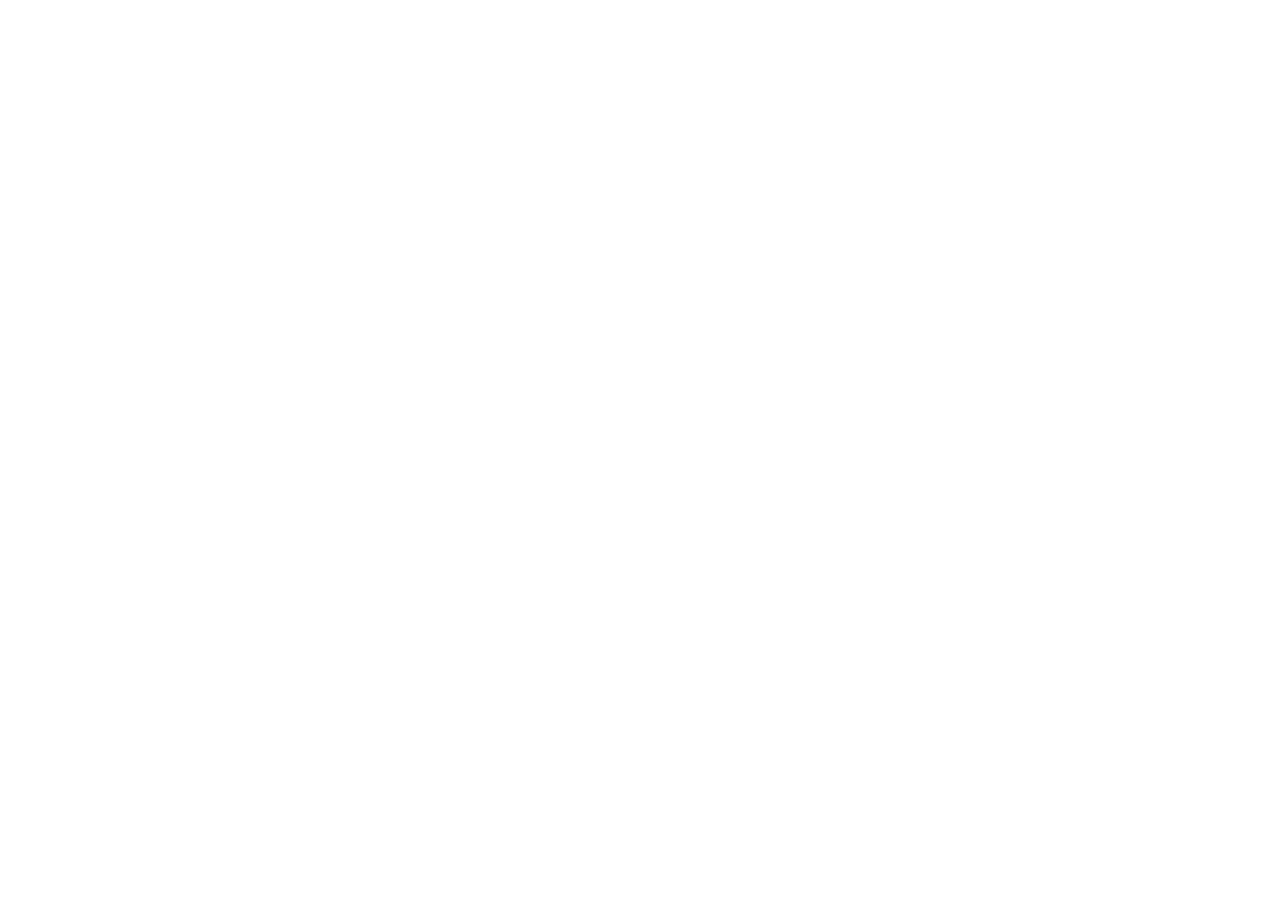
==== drop-down-menu/index.html @ 5d5af95b "Create project directory and files" ====
<!DOCTYPE html>
<html lang="en">
<head>
    <meta charset="UTF-8">
    <meta http-equiv="X-UA-Compatible" content="IE=edge">
    <meta name="viewport" content="width=device-width, initial-scale=1.0">
    <link rel="stylesheet" href="style.css">
    <script src="script.js" defer></script>
    <title>Drop down menu</title>
</head>
<body>
    
</body>
</html>
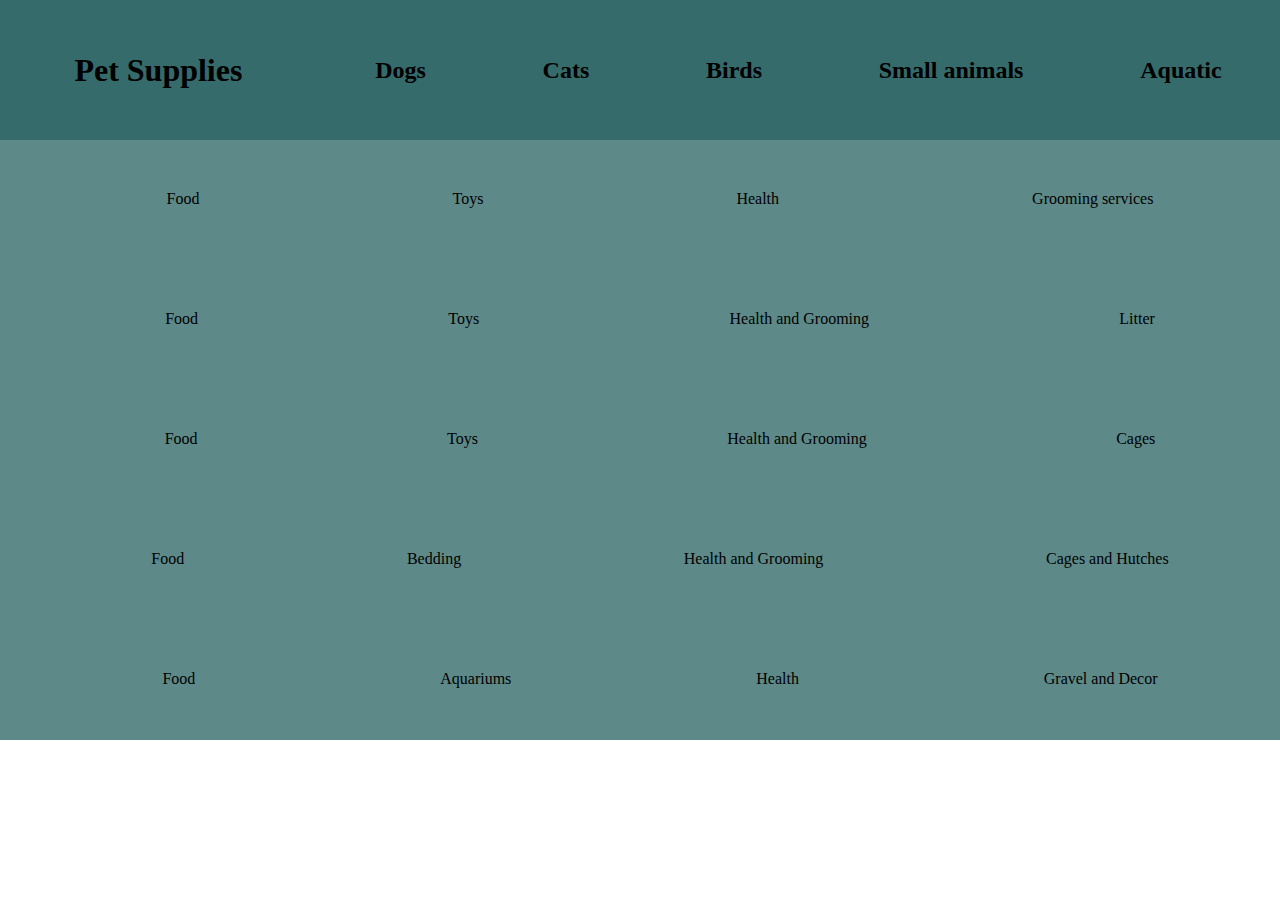
==== commit f04be145: "Add static menu with text content and basic styling" ====
--- a/drop-down-menu/index.html
+++ b/drop-down-menu/index.html
@@ -9,6 +9,53 @@
     <title>Drop down menu</title>
 </head>
 <body>
-    
+    <div class="header">
+        <h1>Pet Supplies</h1>
+        <h2>Dogs</h2>
+        <h2>Cats</h2>
+        <h2>Birds</h2>
+        <h2>Small animals</h2>
+        <h2>Aquatic</h2>
+    </div>
+    <div class="drop-down" id="dogs">
+        <ul>
+            <li>Food</li>
+            <li>Toys</li>
+            <li>Health</li>
+            <li>Grooming services</li>
+        </ul>
+    </div>
+    <div class="drop-down" id="cats">
+        <ul>
+            <li>Food</li>
+            <li>Toys</li>
+            <li>Health and Grooming</li>
+            <li>Litter</li>
+        </ul>
+    </div>
+    <div class="drop-down" id="birds">
+        <ul>
+            <li>Food</li>
+            <li>Toys</li>
+            <li>Health and Grooming</li>
+            <li>Cages</li>
+        </ul>
+    </div>
+    <div class="drop-down" id="small">
+        <ul>
+            <li>Food</li>
+            <li>Bedding</li>
+            <li>Health and Grooming</li>
+            <li>Cages and Hutches</li>
+        </ul>
+    </div>
+    <div class="drop-down" id="aquatic">
+        <ul>
+            <li>Food</li>
+            <li>Aquariums</li>
+            <li>Health</li>
+            <li>Gravel and Decor</li>
+        </ul>
+    </div>
 </body>
 </html>--- a/drop-down-menu/style.css
+++ b/drop-down-menu/style.css
@@ -0,0 +1,33 @@
+* {
+    margin: 0;
+}
+
+.header {
+    background-color: rgb(53, 107, 107);
+    height: 140px;
+    display: flex;
+    align-items: center;
+    justify-content: space-around;
+}
+
+h1 {
+    margin: 16px;
+    justify-self: flex-start;
+    display: flex;
+}
+
+.drop-down {
+    background-color: rgb(53, 107, 107, 80%);
+    height: 120px;
+}
+
+ul {
+   display: flex;
+   justify-content: space-around;
+   list-style-type: none;
+   
+}
+
+li {
+    margin-top: 50px;
+}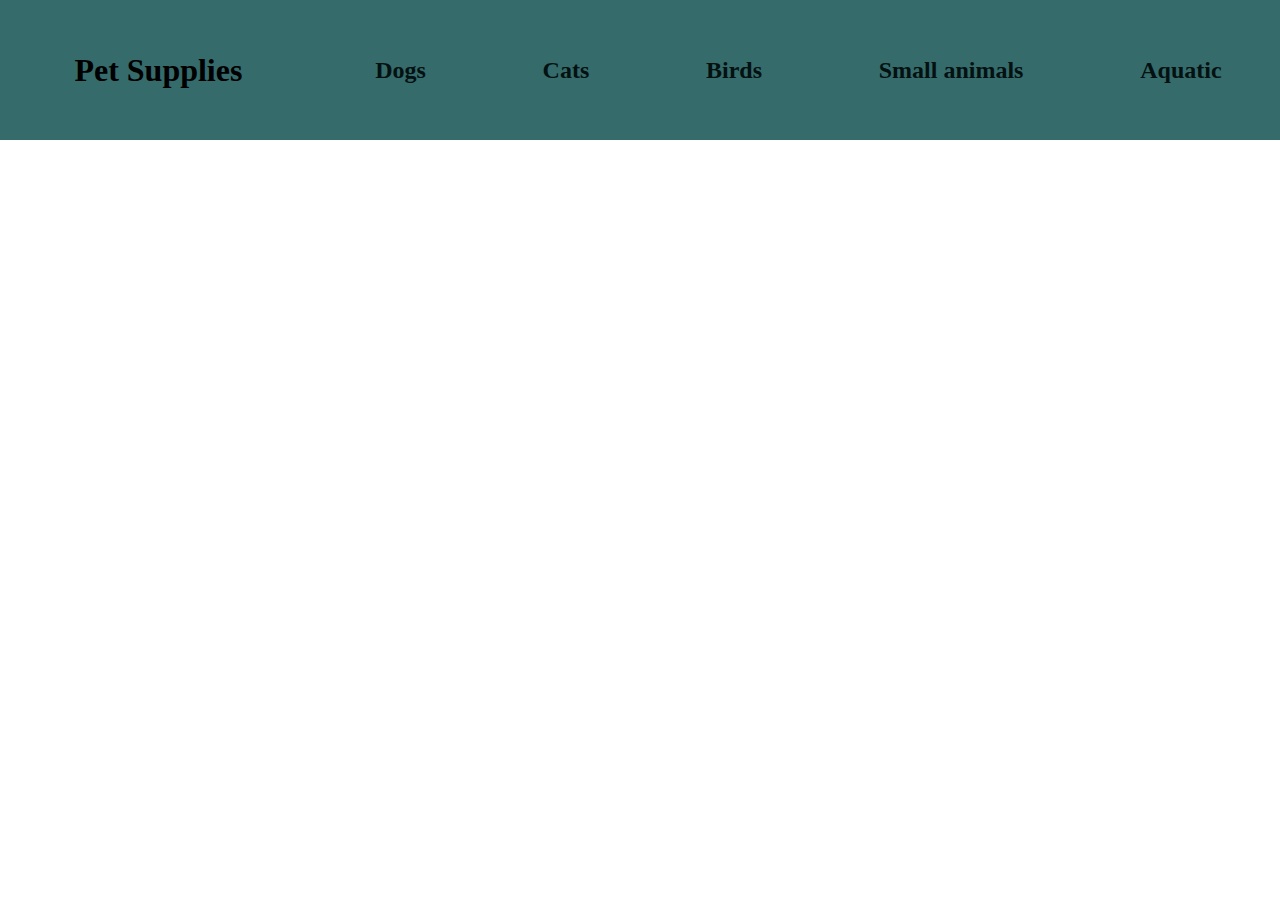
==== commit 67bd39bf: "Make menu headers clickable and style text" ====
--- a/drop-down-menu/index.html
+++ b/drop-down-menu/index.html
@@ -11,50 +11,50 @@
 <body>
     <div class="header">
         <h1>Pet Supplies</h1>
-        <h2>Dogs</h2>
-        <h2>Cats</h2>
-        <h2>Birds</h2>
-        <h2>Small animals</h2>
-        <h2>Aquatic</h2>
+        <h2><a href="">Dogs</a></h2>
+        <h2><a href="">Cats</a></h2>
+        <h2><a href="">Birds</a></h2>
+        <h2><a href="">Small animals</a></h2>
+        <h2><a href="">Aquatic</a></h2>
     </div>
     <div class="drop-down" id="dogs">
         <ul>
-            <li>Food</li>
-            <li>Toys</li>
-            <li>Health</li>
-            <li>Grooming services</li>
+            <li><a href="">Food</a></li>
+            <li><a href="">Toys</a></li>
+            <li><a href="">Health</a></li>
+            <li><a href="">Grooming services</a></li>
         </ul>
     </div>
     <div class="drop-down" id="cats">
         <ul>
-            <li>Food</li>
-            <li>Toys</li>
-            <li>Health and Grooming</li>
-            <li>Litter</li>
+            <li><a href="">Food</a></li>
+            <li><a href="">Toys</a></li>
+            <li><a href="">Health and Grooming</a></li>
+            <li><a href="">Litter</a></li>
         </ul>
     </div>
     <div class="drop-down" id="birds">
         <ul>
-            <li>Food</li>
-            <li>Toys</li>
-            <li>Health and Grooming</li>
-            <li>Cages</li>
+            <li><a href="">Food</a></li>
+            <li><a href="">Toys</a></li>
+            <li><a href="">Health and Grooming</a></li>
+            <li><a href="">Cages</a></li>
         </ul>
     </div>
     <div class="drop-down" id="small">
         <ul>
-            <li>Food</li>
-            <li>Bedding</li>
-            <li>Health and Grooming</li>
-            <li>Cages and Hutches</li>
+            <li><a href="">Food</a></li>
+            <li><a href="">Bedding</a></li>
+            <li><a href="">Health and Grooming</a></li>
+            <li><a href="">Cages and Hutches</a></li>
         </ul>
     </div>
     <div class="drop-down" id="aquatic">
         <ul>
-            <li>Food</li>
-            <li>Aquariums</li>
-            <li>Health</li>
-            <li>Gravel and Decor</li>
+            <li><a href="">Food</a></li>
+            <li><a href="">Aquariums</a></li>
+            <li><a href="">Health</a></li>
+            <li><a href="">Gravel and Decor</a></li>
         </ul>
     </div>
 </body>
--- a/drop-down-menu/style.css
+++ b/drop-down-menu/style.css
@@ -25,9 +25,16 @@
    display: flex;
    justify-content: space-around;
    list-style-type: none;
+
    
 }
 
 li {
     margin-top: 50px;
+
+}
+
+a {
+    text-decoration: none;
+    color:rgba(4, 17, 17);
 }